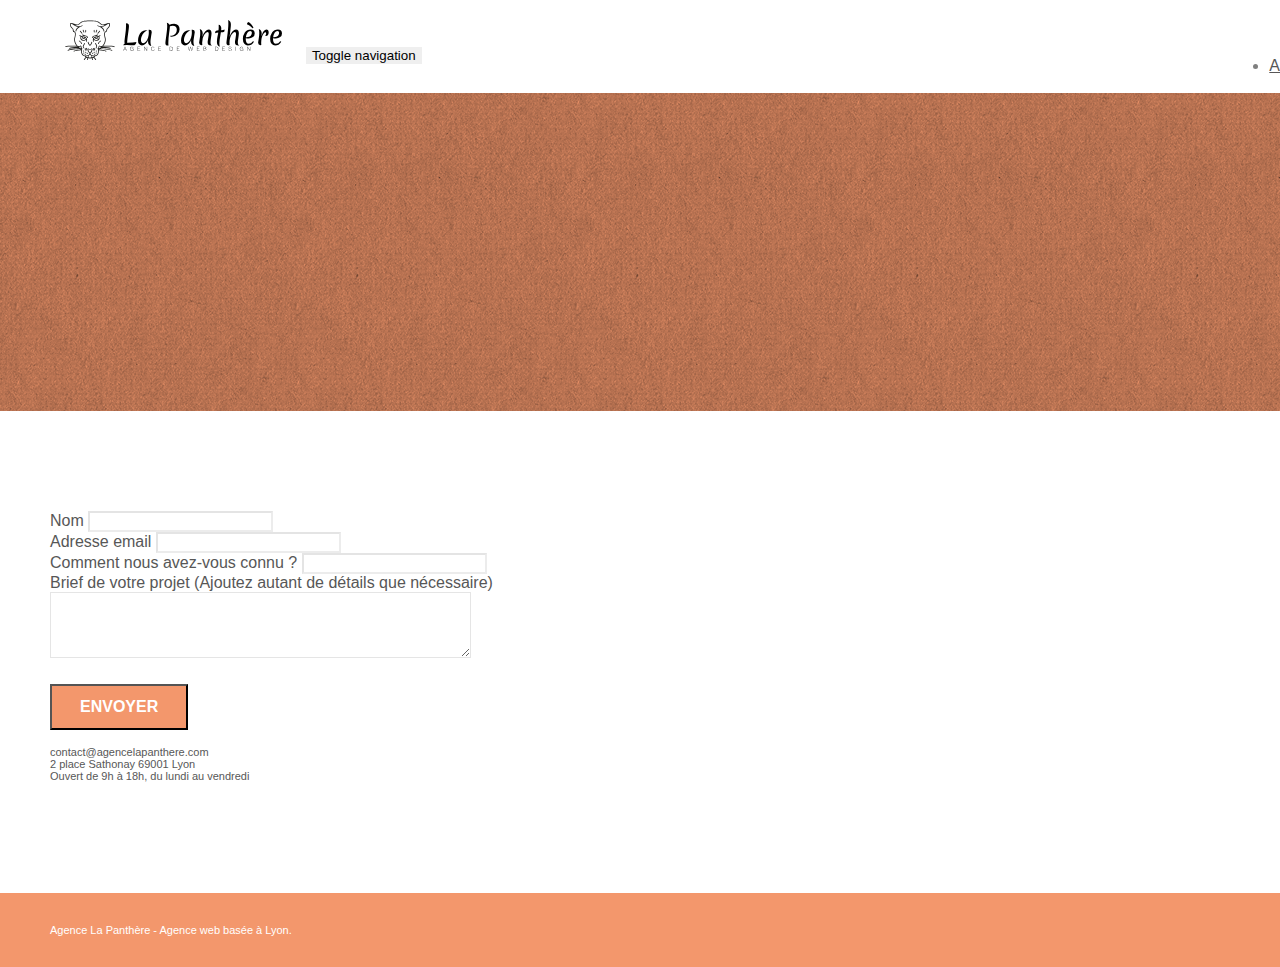
==== page2.html @ 7bf6396a "accessibility: Add a the correct language in the page" ====
<!doctype html>
<html lang="fr">
<head>
    <meta charset="utf-8">
    <meta name="keywords" content="">
    <meta name="description" content="">
    <meta name="viewport" content="width=device-width, initial-scale=1.0, viewport-fit=cover">
    <link rel="shortcut icon" type="image/png" href="favicon.jpg">
    
	<link rel="stylesheet" type="text/css" href="./css/bootstrap.min.css">
	<link rel="stylesheet" type="text/css" href="style.css">
	<link rel="stylesheet" type="text/css" href="./css/font-awesome.min.css">
	<link rel="stylesheet" type="text/css" href="./css/et-line.min.css">
	
    
	<script src="./js/jquery-2.1.0.min.js"></script>
	<script src="./js/bootstrap.min.js"></script>
	<script src="./js/blocs.min.js"></script>
	<script src="./js/jqBootstrapValidation.js"></script>
	<script src="./js/formHandler.js"></script>
    <title>page2</title>

    
<!-- Analytics -->
 
<!-- Analytics END -->
    
</head>
<body>
<!-- Principal conteneur -->
<div class="page-container">
    
<!-- bloc-0 -->
<div class="bloc bgc-white l-bloc " id="bloc-0">
	<div class="container bloc-sm">
		<nav class="navbar row">
			<div class="navbar-header">
				<a class="navbar-brand" href="index.html"><img src="img/agence-la-panthere-monochrome.svg" alt="atlanta web design logo" height="40" /></a>
				<button id="nav-toggle" type="button" class="ui-navbar-toggle navbar-toggle" data-toggle="collapse" data-target=".navbar-1">
					<span class="sr-only">Toggle navigation</span><span class="icon-bar"></span><span class="icon-bar"></span><span class="icon-bar"></span>
				</button>
			</div>
			<div class="collapse navbar-collapse navbar-1 special-dropdown-nav">
				<ul class="site-navigation nav navbar-nav">
					<li>
						<a href="index.html">Accueil</a>
					</li>
					<li>
					</li>
					<li>
						<a href="page2.html">Contact</a>
					</li>
				</ul>
			</div>
		</nav>
	</div>
</div>
<!-- bloc-0 END -->

<!-- bloc-6 -->
<div class="bloc bg-dots-bg bg-repeat bgc-atomic-tangerine d-bloc bloc-bg-texture texture-paper" id="bloc-6">
	<div class="container bloc-lg">
		<div class="row">
			<div class="col-sm-12">
				<h1 class="text-center hero-bloc-text tc-white">
					Parlons web design !
				</h1>
				<p class="text-center mg-lg tc-white tight-width-whitespace">
					Nous sommes ravis que vous souhaitiez collaborer avec notre agence.<br>
					Parlez-nous de votre projet en complétant le formulaire ci-dessous.
				</p>
			</div>
		</div>
	</div>
</div>
<!-- bloc-6 END -->

<!-- bloc-7 -->
<div class="bloc bgc-white l-bloc" id="bloc-7">
	<div class="container bloc-lg">
		<div class="row">
			<div class="col-sm-6">
				<form id="form_1" novalidate success-msg="Your message has been sent." fail-msg="Sorry it seems that our mail server is not responding, Sorry for the inconvenience!">
					<div class="form-group">
						<label>
							Nom
						</label>
						<input id="name" class="form-control" required />
					</div>
					<div class="form-group">
						<label>
							Adresse email
						</label>
						<input id="email" class="form-control" type="email" required />
					</div>
					<div class="form-group">
						<label>
							Comment nous avez-vous connu ?
						</label>
						<input class="form-control" type="email" required id="input_504" />
					</div>
					<div class="form-group">
						<label>
							Brief de votre projet (Ajoutez autant de détails que nécessaire)<br>
						</label><textarea id="message" class="form-control" rows="4" cols="50" required></textarea>
					</div> 
					<button class="bloc-button btn btn-lg btn-block cta-hero btn-atomic-tangerine" type="submit">
						Envoyer
					</button>
				</form>
			</div>
			<div class="col-sm-6">
				<p>
					contact@agencelapanthere.com<br>2 place Sathonay 69001 Lyon<br>Ouvert de 9h à 18h, du lundi au vendredi<br>
				</p>
			</div>
		</div>
	</div>
</div>
<!-- bloc-7 END -->

<!-- ScrollToTop Button -->
<a class="bloc-button btn btn-d scrollToTop" onclick="scrollToTarget('1')"><span class="fa fa-chevron-up"></span></a>
<!-- ScrollToTop Button END-->


<!-- Footer - bloc-8 -->
<div class="bloc bgc-atomic-tangerine d-bloc" id="bloc-8">
	<div class="container bloc-sm">
		<div class="row">
			<div class="col-sm-12">
				<p class="text-center white">
					Agence La Panthère - Agence web basée à Lyon.<br>
				</p>
				<div class="row row-no-gutters social">
					<div class="col-sm-3">
						<div class="text-center">
							<a class="social" href="index.html"><span class="fa fa-twitter icon-md"></span></a>
						</div>
					</div>
					<div class="col-sm-3">
						<div class="text-center">
							<a class="social" href="index.html"><span class="fa fa-facebook icon-md"></span></a>
						</div>
					</div>
					<div class="col-sm-3">
						<div class="text-center">
							<a class="social" href="index.html"><span class="fa fa-dribbble icon-md"></span></a>
						</div>
					</div>
					<div class="col-sm-3">
						<div class="text-center">
							<a class="social" href="index.html"><span class="fa fa-instagram icon-md"></span></a>
						</div>
					</div>
				</div>
			</div>
		</div>
	</div>
</div>
<!-- Footer - bloc-8 END -->

</div>
<!-- Principal conteneur END -->
    

</body>
</html>
---- style.css ----
body {
    margin: 0;
    padding: 0;
    background: #FFF;
    overflow-x: hidden;
    -webkit-font-smoothing: antialiased;
    -moz-osx-font-smoothing: grayscale;
}

a,
button {
    transition: all .3s ease-in-out;
    outline: none!important;
}

a:hover {
    text-decoration: none;
    cursor: pointer;
}

#page-loading-blocs-notifaction {
    position: fixed;
    top: 0;
    bottom: 0;
    width: 100%;
    z-index: 100000;
    background: #FFFFFF url("img/pageload-spinner.gif") no-repeat center center;
}

.bloc {
    width: 100%;
    clear: both;
    background: 50% 50% no-repeat;
    padding: 0 50px;
    -webkit-background-size: cover;
    -moz-background-size: cover;
    -o-background-size: cover;
    background-size: cover;
    position: relative;
}

.bloc .container {
    padding-left: 0;
    padding-right: 0;
}

.bloc-lg {
    padding: 100px 50px;
}

.bloc-md {
    padding: 50px;
}

.bloc-sm {
    padding: 20px 50px;
}

.bg-center,
.bg-l-edge,
.bg-r-edge,
.bg-t-edge,
.bg-b-edge,
.bg-tl-edge,
.bg-bl-edge,
.bg-tr-edge,
.bg-br-edge,
.bg-repeat {
    -webkit-background-size: auto!important;
    -moz-background-size: auto!important;
    -o-background-size: auto!important;
    background-size: auto!important;
}

.bg-repeat {
    background: repeat;
}

.bg-t-edge {
    background: top no-repeat;
}

.bloc-bg-texture::before {
    content: "";
    background-size: 2px 2px;
    position: absolute;
    top: 0;
    bottom: 0;
    left: 0;
    right: 0;
}

.texture-paper::before {
    background: url("img/texture-paper.png");
    background-size: 280px 280px;
}

.b-parallax {
    background-attachment: fixed;
}

.d-bloc {
    color: rgba(255, 255, 255, .7);
}

.d-bloc button:hover {
    color: rgba(255, 255, 255, .9);
}

.d-bloc .icon-round,
.d-bloc .icon-square,
.d-bloc .icon-rounded,
.d-bloc .icon-semi-rounded-a,
.d-bloc .icon-semi-rounded-b {
    border-color: rgba(255, 255, 255, .9);
}

.d-bloc .divider-h span {
    border-color: rgba(255, 255, 255, .2);
}

.d-bloc .a-btn,
.d-bloc .navbar a,
.d-bloc .navbar-brand,
.d-bloc a .icon-sm,
.d-bloc a .icon-md,
.d-bloc a .icon-lg,
.d-bloc a .icon-xl,
.d-bloc h1 a,
.d-bloc h2 a,
.d-bloc h3 a,
.d-bloc h4 a,
.d-bloc h5 a,
.d-bloc h6 a,
.d-bloc p a {
    color: rgba(255, 255, 255, .6);
}

.d-bloc .a-btn:hover,
.d-bloc .navbar a:hover,
.d-bloc .navbar-brand:hover,
.d-bloc a:hover .icon-sm,
.d-bloc a:hover .icon-md,
.d-bloc a:hover .icon-lg,
.d-bloc a:hover .icon-xl,
.d-bloc h1 a:hover,
.d-bloc h2 a:hover,
.d-bloc h3 a:hover,
.d-bloc h4 a:hover,
.d-bloc h5 a:hover,
.d-bloc h6 a:hover,
.d-bloc p a:hover {
    color: rgba(255, 255, 255, 1);
}

.d-bloc .navbar-toggle .icon-bar {
    background: rgba(255, 255, 255, 1);
}

.d-bloc .btn-wire,
.d-bloc .btn-wire:hover {
    color: rgba(255, 255, 255, 1);
    border-color: rgba(255, 255, 255, 1);
}

.d-bloc .panel {
    color: rgba(0, 0, 0, .5);
}

.d-bloc .panel button:hover {
    color: rgba(0, 0, 0, .7);
}

.d-bloc .panel icon {
    border-color: rgba(0, 0, 0, .7);
}

.d-bloc .panel .divider-h span {
    border-color: rgba(0, 0, 0, .1);
}

.d-bloc .panel .a-btn {
    color: rgba(0, 0, 0, .6);
}

.d-bloc .panel .a-btn:hover {
    color: rgba(0, 0, 0, 1);
}

.d-bloc .panel .btn-wire,
.d-bloc .panel .btn-wire:hover {
    color: rgba(0, 0, 0, .7);
    border-color: rgba(0, 0, 0, .3);
}

.d-bloc .panel,
.l-bloc {
    color: rgba(0, 0, 0, .5);
}

.d-bloc .panel button:hover,
.l-bloc button:hover {
    color: rgba(0, 0, 0, .7);
}

.l-bloc .icon-round,
.l-bloc .icon-square,
.l-bloc .icon-rounded,
.l-bloc .icon-semi-rounded-a,
.l-bloc .icon-semi-rounded-b {
    border-color: rgba(0, 0, 0, .7);
}

.d-bloc .panel .divider-h span,
.l-bloc .divider-h span {
    border-color: rgba(0, 0, 0, .1);
}

.d-bloc .panel .a-btn,
.l-bloc .a-btn,
.l-bloc .navbar a,
.l-bloc .navbar-brand,
.l-bloc a .icon-sm,
.l-bloc a .icon-md,
.l-bloc a .icon-lg,
.l-bloc a .icon-xl,
.l-bloc h1 a,
.l-bloc h2 a,
.l-bloc h3 a,
.l-bloc h4 a,
.l-bloc h5 a,
.l-bloc h6 a,
.l-bloc p a {
    color: rgba(0, 0, 0, .6);
}

.d-bloc .panel .a-btn:hover,
.l-bloc .a-btn:hover,
.l-bloc .navbar a:hover,
.l-bloc .navbar-brand:hover,
.l-bloc a:hover .icon-sm,
.l-bloc a:hover .icon-md,
.l-bloc a:hover .icon-lg,
.l-bloc a:hover .icon-xl,
.l-bloc h1 a:hover,
.l-bloc h2 a:hover,
.l-bloc h3 a:hover,
.l-bloc h4 a:hover,
.l-bloc h5 a:hover,
.l-bloc h6 a:hover,
.l-bloc p a:hover {
    color: rgba(0, 0, 0, 1);
}

.l-bloc .navbar-toggle .icon-bar {
    color: rgba(0, 0, 0, .6);
}

.d-bloc .panel .btn-wire,
.d-bloc .panel .btn-wire:hover,
.l-bloc .btn-wire,
.l-bloc .btn-wire:hover {
    color: rgba(0, 0, 0, .7);
    border-color: rgba(0, 0, 0, .3);
}

.voffset {
    margin-top: 30px;
}

.voffset-lg {
    margin-top: 80px;
}

.row-no-gutters {
    margin-right: 0;
    margin-left: 0;
}

.row.row-no-gutters > [class^="col-"],
.row.row-no-gutters > [class*=" col-"] {
    padding-right: 0;
    padding-left: 0;
}

#bloc-1-hero h1 {
    font-size: 32px;
}

.navbar {
    margin-bottom: 0;
    z-index: 1;
}

.navbar-brand {
    height: auto;
    padding: 3px 15px;
    font-size: 25px;
    font-weight: normal;
    font-weight: 600;
    line-height: 44px;
}

.navbar-brand img {
    max-height: 200px;
    margin: 0 5px 0 0;
    display: inline;
}

.navbar-brand img[src$=svg] {
    min-width: 100px;
}

.nav-center .navbar-brand img {
    margin: 0;
}

.navbar .nav {
    padding-top: 2px;
    margin-right: -16px;
    float: right;
    z-index: 1;
}

.nav > li {
    float: left;
    margin-top: 4px;
    font-size: 16px;
}

.navbar-nav .open .dropdown-menu > li > a {
    text-align: inherit;
}

.nav > li a:hover,
.nav > li a:focus {
    background: transparent;
}

.navbar-toggle {
    margin: 10px 10px 0 0;
    border: 0px;
}

.navbar-toggle:hover {
    background: transparent!important;
}

.navbar-toggle .icon-bar {
    background-color: rgba(0, 0, 0, .5);
    width: 26px;
}

.nav-invert .navbar .nav {
    float: left;
}

.nav-invert .navbar-header,
.nav-invert .navbar-brand {
    float: right;
    position: relative;
    z-index: 2;
}

@media (min-width: 768px) {
    .site-navigation {
        position: absolute;
        top: 50%;
        right: 20px;
        transform: translate(0, -50%);
        -webkit-transform: translateY(-50%);
    }
    .nav > li .dropdown-menu a,
    .nav > li .dropdown-menu a:hover {
        color: #484848;
    }
    .nav-invert .site-navigation {
        left: 0;
        right: 0;
    }
    .nav-center {
        text-align: center;
    }
    .nav-center .navbar-header {
        width: 100%;
    }
    .nav-center .navbar-header,
    .nav-center .navbar-brand,
    .nav-center .nav > li {
        float: none;
        display: inline-block;
    }
    .nav-center .site-navigation {
        position: relative;
        width: 100%;
        right: 0;
        margin-right: 0px;
        margin-top: 20px;
    }
    .nav-center.mini-nav .navbar-toggle {
        float: none;
        margin: 10px auto 0;
    }
}

.nav > li > .dropdown a {
    background: none!important;
    display: block;
    padding: 14px 15px;
}

nav .caret {
    margin: 0 5px;
}

.dropdown-menu .dropdown-menu {
    top: -8px;
    left: 100%;
}

.dropdown-menu .dropmenu-flow-right {
    top: 100%;
    left: 0;
    margin-left: -1px;
    border-top-left-radius: 0;
    border-top-right-radius: 0;
}

.dropdown-menu .dropdown span {
    border: 4px solid black;
    border-top-color: transparent;
    border-right-color: transparent;
    border-bottom-color: transparent;
    margin: 6px -5px 0 0!important;
    float: right;
}

.mg-md {
    margin-top: 10px;
    margin-bottom: 20px;
}

.mg-lg {
    margin-top: 10px;
    margin-bottom: 40px;
}

.btn {
    margin: 0 5px 5px 0;
}

.btn.pull-right {
    margin: 0 0 5px 5px;
}

.btn-d,
.btn-d:hover,
.btn-d:focus {
    color: #FFF;
    background: rgba(0, 0, 0, .3);
}

button {
    outline: none!important;
}

.btn-rd {
    border-radius: 40px;
}

.btn-clean {
    border: 1px solid rgba(0, 0, 0, .08);
    border-bottom-color: rgba(0, 0, 0, .1);
    text-shadow: 0 1px 0 rgba(0, 0, 1, .1);
    box-shadow: 0 1px 3px rgba(0, 0, 1, .25), inset 0 1px 0 0 rgba(255, 255, 255, .15);
}

.icon-md {
    font-size: 30px!important;
}

.icon-lg {
    font-size: 60px!important;
}

.sm-shadow {
    text-shadow: 0 1px 2px rgba(0, 0, 0, .3);
}

.panel-sq,
.panel-sq .panel-heading,
.panel-sq .panel-footer {
    border-radius: 0;
}

.panel-rd {
    border-radius: 30px;
}

.panel-rd .panel-heading {
    border-radius: 29px 29px 0 0;
}

.panel-rd .panel-footer {
    border-radius: 0 0 29px 29px;
}

.form-control {
    border-color: rgba(0, 0, 0, .1);
    box-shadow: none;
}

.scrollToTop {
    width: 40px;
    height: 40px;
    position: fixed;
    bottom: 20px;
    right: 20px;
    opacity: 0;
    z-index: 500;
    transition: all .3s ease-in-out;
}

.scrollToTop span {
    margin-top: 6px;
}

.showScrollTop {
    font-size: 14px;
    opacity: 1;
}

a[data-lightbox] {
    position: relative;
    display: block;
    text-align: center;
}

a[data-lightbox]:hover::before {
    content: "+";
    font-family: "HelveticaNeue-Light", "Helvetica Neue Light", "Helvetica Neue", Helvetica, Arial;
    font-size: 32px;
    width: 50px;
    height: 50px;
    margin-left: -25px;
    border-radius: 50%;
    background: rgba(0, 0, 0, .6);
    color: #FFF;
    font-weight: 100;
    z-index: 1;
    position: absolute;
    top: 50%;
    transform: translateY(-50%);
    -webkit-transform: translateY(-50%);
}

a[data-lightbox]:hover img {
    opacity: 0.6;
    -webkit-animation-fill-mode: none;
    animation-fill-mode: none;
}

#lightbox-modal {
    display: flex;
    align-items: center;
}

#lightbox-modal .modal-dialog {
    width: 90%;
    max-width: 900px;
    margin: 0 auto 0;
}

#lightbox-modal .modal-dialog img {
    max-height: 90vh;
    margin: 0 auto;
}

.lightbox-caption {
    padding: 20px;
    color: #FFF;
    background: rgba(0, 0, 0, .5);
    position: absolute;
    left: 15px;
    right: 15px;
    bottom: 5px;
}

.close-lightbox {
    color: #FFF;
    font-size: 30px;
    position: absolute;
    top: 20px;
    right: 20px;
    z-index: 20;
    background: rgba(0, 0, 0, .5);
    border: none;
    line-height: 30px;
    padding: 0 9px 5px;
    opacity: 0.3;
}

.close-lightbox:hover,
.next-lightbox:hover,
.prev-lightbox:hover {
    opacity: 1.0;
    color: #FFF;
}

.next-lightbox,
.prev-lightbox {
    font-size: 20px;
    color: rgba(255, 255, 255, .9);
    background: rgba(0, 0, 0, .5);
    transition: all .2s ease-in-out;
    position: absolute;
    top: 45%;
    z-index: 1;
    opacity: 0.4;
}

.next-lightbox {
    padding: 6px 8px 1px 13px;
    right: 25px;
}

.prev-lightbox {
    padding: 6px 13px 1px 10px;
    left: 25px;
}

.snapshot-lb .modal-body {
    padding-bottom: 45px;
}

.snapshot-lb .lightbox-caption {
    padding: 0;
    color: rgba(0, 0, 0, .5);
    background: none;
}

h1,
h2,
h3,
h4,
h5,
h6,
p,
label,
.btn,
a {
    font-family: "helvetica";
    font-weight: 400;
    color: #575757!important;
}

.container {
    max-width: 1000px;
}

.hero-bloc-text {
    font-size: 38px;
}

.hero-bloc-text-sub {
    font-size: 36px;
}

.statement-bloc-text {
    line-height: 26px;
    font-style: italic;
    font-size: 20px;
    text-align: center;
    font-weight: lighter;
    max-width: 520px;
    margin: auto auto auto auto;
}

p {
    font-size: 11px;
}

.tight-width-whitespace {
    max-width: 600px;
    margin: auto auto auto auto;
}

.h1 {
    font-size: 20px;
    font-family: "Open Sans";
}

.cta-hero {
    margin-top: 22px;
    color: #FFFFFF!important;
    text-transform: uppercase;
    padding: 12px 28px 12px 28px;
    font-size: 16px;
    font-weight: 700;
}

.social {
    max-width: 400px;
    margin: auto auto auto auto;
}

h2 {
    font-size: 22px;
    line-height: 1.4em;
}

h3 {
    font-size: 15px;
    text-transform: uppercase;
    font-weight: 700;
    color: #333333!important;
}

.med-width-whitespace {
    max-width: 800px;
    margin: auto auto auto auto;
    box-shadow: 0px 0px 0px #000000;
}

h1 {
    color: #333333!important;
}

h4 {
    color: #333333!important;
}

.icons {
    margin-bottom: 14px;
    margin-top: 24px;
}

.white {
    color: #FFFFFF!important;
}

.portfolio-thumb {
    margin-bottom: 24px;
}

.portfolio-row {
    margin-bottom: 44px;
    margin-top: 50px;
}

.avatar {
    box-shadow: 0px 4px 9px rgba(0, 0, 0, 0.3);
}

.black-background {
    background-color: rgba(165, 147, 99, 0.7);
    padding: 40px 40px 40px 40px;
}

.bold-link {
    font-weight: 900;
    text-decoration: underline!important;
}

.bgc-white {
    background-color: #FFFFFF;
}

.bgc-dark-slate-blue {
    background-color: #364577;
}

.bgc-atomic-tangerine {
    background-color: #F3976C;
}

.tc-white {
    color: #F3976C!important;
}

.btn-atomic-tangerine {
    background: #F3976C;
    color: #FFFFFF!important;
}

.btn-atomic-tangerine:hover {
    background: #c27956!important;
    color: #FFFFFF!important;
}

.ltc-white {
    color: #FFFFFF!important;
}

.ltc-white:hover {
    color: #cccccc!important;
}

.ltc-atomic-tangerine {
    color: #F3976C!important;
}

.ltc-atomic-tangerine:hover {
    color: #c27956!important;
}

.icon-dark-slate-blue {
    color: #364577!important;
    border-color: #364577!important;
}

.bg-dots-bg {
    background-image: url("img/dots-bg.png");
}

.bg-lines-h2-bg {
    background-image: url("img/lines-h2-bg.png");
}

.bg-banniere {
    background-image: url("img/agence-la-panthere.jpg");
}

.bg-presentation {
    background-image: url("img/image-de-presentation.bmp");
}

@media (max-width: 1024px) {
    .bloc {
        padding-left: 20px;
        padding-right: 20px;
    }
    .bloc.full-width-bloc,
    .bloc-tile-2.full-width-bloc .container,
    .bloc-tile-3.full-width-bloc .container,
    .bloc-tile-4.full-width-bloc .container {
        padding-left: 0;
        padding-right: 0;
    }
}

@media (max-width: 992px) and (min-width: 768px) {
    .navbar .nav {
        max-width: 80%
    }
    .nav-center.navbar .nav {
        max-width: 100%
    }
}

@media only screen and (min-device-width: 768px) and (max-device-width: 1024px) and (orientation: landscape) {
    .b-parallax {
        background-attachment: scroll;
    }
}

@media only screen and (min-device-width: 1024px) and (max-device-width: 1366px) and (-webkit-min-device-pixel-ratio: 1.5) {
    .b-parallax {
        background-attachment: scroll;
    }
}

@media (max-width: 991px) {
    .container {
        width: 100%;
    }
    .b-parallax {
        background-attachment: scroll;
    }
    .page-container,
    #hero-bloc {
        overflow-x: hidden;
        position: relative;
    }
    .bloc {
        padding-left: constant(safe-area-inset-left);
        padding-right: constant(safe-area-inset-right);
    }
    .bloc-group,
    .bloc-group .bloc {
        display: block;
        width: 100%;
    }
    .bloc-fill-screen .fill-bloc-top-edge,
    .bloc-fill-screen .fill-bloc-bottom-edge {
        padding: 0 20px;
        padding-left: constant(safe-area-inset-left);
        padding-right: constant(safe-area-inset-right);
    }
}

@media (max-width: 767px) {
    .page-container {
        overflow-x: hidden;
        position: relative;
    }
    h1,
    h2,
    h3,
    h4,
    h5,
    h6,
    p,
    #disqus_thread {
        padding-left: 10px!important;
        padding-right: 10px!important;
    }
    .b-parallax {
        background-attachment: scroll;
    }
    .navbar .nav {
        padding-top: 0;
        border-top: 1px solid rgba(0, 0, 0, .2);
        float: none!important;
    }
    .navbar.row {
        margin-left: 0;
        margin-right: 0;
    }
    .site-navigation {
        position: inherit;
        transform: none;
        -webkit-transform: none;
        -ms-transform: none;
    }
    .nav > li {
        margin-top: 0;
        border-bottom: 1px solid rgba(0, 0, 0, .1);
        background: rgba(0, 0, 0, .05);
        text-align: left;
        padding-left: 15px;
        width: 100%;
    }
    .nav > li:hover {
        background: rgba(0, 0, 0, .08);
    }
    .dropdown .dropdown a .caret {
        float: none;
        margin: 5px 0 0 10px!important;
        border: 4px solid black;
        border-bottom-color: transparent;
        border-right-color: transparent;
        border-left-color: transparent;
    }
    #hero-bloc .navbar .nav {
        background: rgba(0, 0, 0, .8);
    }
    #hero-bloc .navbar .nav a {
        color: rgba(255, 255, 255, .6);
    }
    .hero {
        padding: 50px 0;
    }
    .hero-nav {
        left: -1px;
        right: -1px;
    }
    .navbar-collapse {
        padding: 0;
        overflow-x: hidden;
        -webkit-box-shadow: none;
        box-shadow: none;
    }
    .navbar-brand img {
        max-height: 40px;
        width: auto;
    }
    .nav-invert .navbar-header {
        float: none;
        width: 100%;
    }
    .nav-invert .navbar-toggle {
        float: left;
        margin-left: 10px;
    }
    .bloc {
        padding-left: 0;
        padding-right: 0;
    }
    .bloc-xxl,
    .bloc-xl,
    .bloc-lg {
        padding: 40px 0;
    }
    .bloc-sm,
    .bloc-md {
        padding-left: 0;
        padding-right: 0;
    }
    .bloc-tile-2 .container,
    .bloc-tile-3 .container,
    .bloc-tile-4 .container,
    .bloc-fill-screen .fill-bloc-top-edge,
    .bloc-fill-screen .fill-bloc-bottom-edge {
        padding-left: 0;
        padding-right: 0;
    }
    .a-block {
        padding: 0 10px;
    }
    .btn-dwn {
        display: none;
    }
    .voffset {
        margin-top: 5px;
    }
    .voffset-md {
        margin-top: 20px;
    }
    .voffset-lg {
        margin-top: 30px;
    }
    form {
        padding: 5px;
    }
    .close-lightbox {
        display: inline-block;
    }
    .blocsapp-device-iphone5 {
        background-size: 216px 425px;
        padding-top: 60px;
        width: 216px;
        height: 425px;
    }
    .blocsapp-device-iphone5 img {
        width: 180px;
        height: 320px;
    }
}

@media (max-width: 400px) {
    .bloc {
        padding-left: 0;
        padding-right: 0;
    }
}

@media (max-width: 767px) {
    .bloc-mob-center-text {
        text-align: center;
    }
}
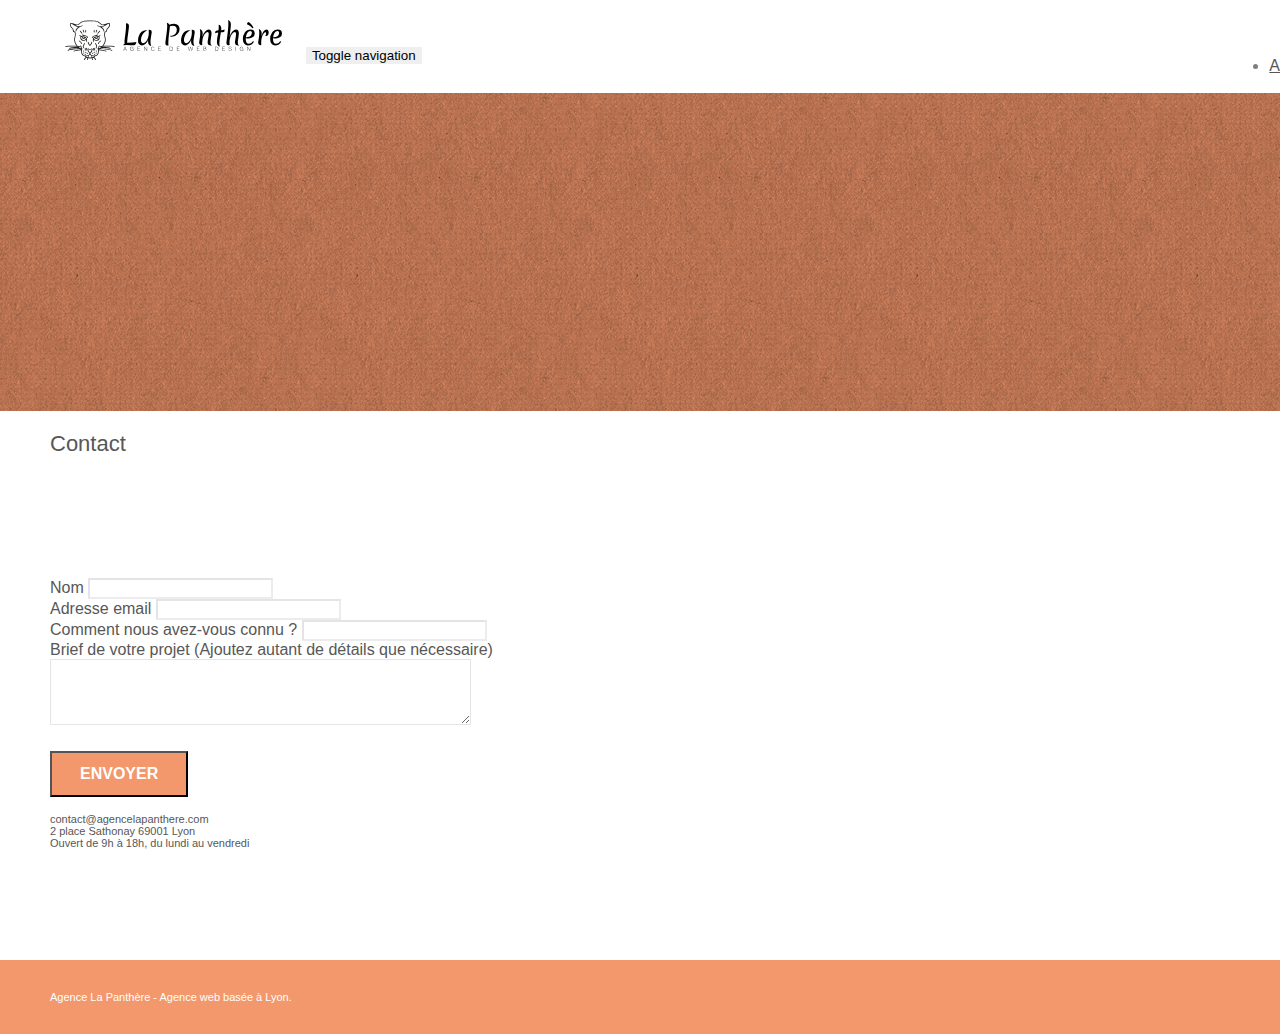
==== commit 04951ff0: "accessibility: Add a h2 title to the section" ====
--- a/page2.html
+++ b/page2.html
@@ -18,7 +18,7 @@
 	<script src="./js/blocs.min.js"></script>
 	<script src="./js/jqBootstrapValidation.js"></script>
 	<script src="./js/formHandler.js"></script>
-    <title>page2</title>
+    <title>Contactez-nous | Entreprise webdesign Lyon</title>
 
     
 <!-- Analytics -->
@@ -32,10 +32,10 @@
     
 <!-- bloc-0 -->
 <div class="bloc bgc-white l-bloc " id="bloc-0">
-	<div class="container bloc-sm">
+	<header class="container bloc-sm">
 		<nav class="navbar row">
 			<div class="navbar-header">
-				<a class="navbar-brand" href="index.html"><img src="img/agence-la-panthere-monochrome.svg" alt="atlanta web design logo" height="40" /></a>
+				<a class="navbar-brand" href="index.html"><img src="img/agence-la-panthere-monochrome.svg" alt="Logo de la Panthère, Agence de Web Design a Lyon" height="40" /></a>
 				<button id="nav-toggle" type="button" class="ui-navbar-toggle navbar-toggle" data-toggle="collapse" data-target=".navbar-1">
 					<span class="sr-only">Toggle navigation</span><span class="icon-bar"></span><span class="icon-bar"></span><span class="icon-bar"></span>
 				</button>
@@ -53,12 +53,12 @@
 				</ul>
 			</div>
 		</nav>
-	</div>
+	</header>
 </div>
 <!-- bloc-0 END -->
 
 <!-- bloc-6 -->
-<div class="bloc bg-dots-bg bg-repeat bgc-atomic-tangerine d-bloc bloc-bg-texture texture-paper" id="bloc-6">
+<main class="bloc bg-dots-bg bg-repeat bgc-atomic-tangerine d-bloc bloc-bg-texture texture-paper" id="bloc-6">
 	<div class="container bloc-lg">
 		<div class="row">
 			<div class="col-sm-12">
@@ -72,11 +72,12 @@
 			</div>
 		</div>
 	</div>
-</div>
+</main>
 <!-- bloc-6 END -->
 
 <!-- bloc-7 -->
-<div class="bloc bgc-white l-bloc" id="bloc-7">
+<section class="bloc bgc-white l-bloc" id="bloc-7">
+	<h2 class="text-center">Contact</h2>
 	<div class="container bloc-lg">
 		<div class="row">
 			<div class="col-sm-6">
@@ -116,7 +117,7 @@
 			</div>
 		</div>
 	</div>
-</div>
+</section>
 <!-- bloc-7 END -->
 
 <!-- ScrollToTop Button -->
@@ -125,7 +126,7 @@
 
 
 <!-- Footer - bloc-8 -->
-<div class="bloc bgc-atomic-tangerine d-bloc" id="bloc-8">
+<footer class="bloc bgc-atomic-tangerine d-bloc" id="bloc-8">
 	<div class="container bloc-sm">
 		<div class="row">
 			<div class="col-sm-12">
@@ -157,7 +158,7 @@
 			</div>
 		</div>
 	</div>
-</div>
+</footer>
 <!-- Footer - bloc-8 END -->
 
 </div>
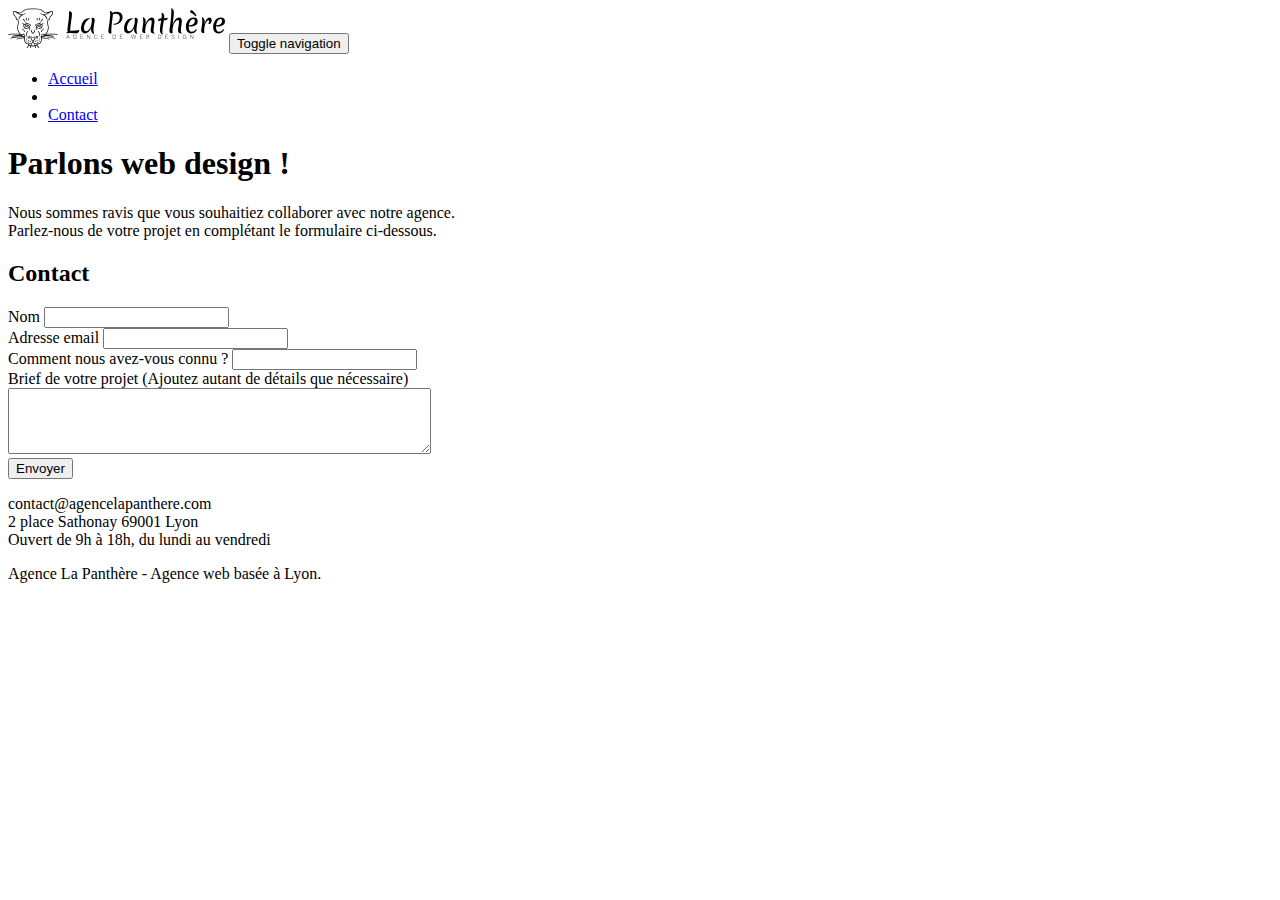
==== commit 050654cd: "refactor: Remove useless files" ====
--- a/page2.html
+++ b/page2.html
@@ -1,4 +1,4 @@
-<!doctype html>
+<!DOCTYPE html>
 <html lang="fr">
 <head>
     <meta charset="utf-8">
@@ -83,25 +83,25 @@
 			<div class="col-sm-6">
 				<form id="form_1" novalidate success-msg="Your message has been sent." fail-msg="Sorry it seems that our mail server is not responding, Sorry for the inconvenience!">
 					<div class="form-group">
-						<label>
+						<label for="name">
 							Nom
 						</label>
-						<input id="name" class="form-control" required />
+						<input id="name" class="form-control" autocomplete="cc-name" required />
 					</div>
 					<div class="form-group">
-						<label>
+						<label for="email">
 							Adresse email
 						</label>
-						<input id="email" class="form-control" type="email" required />
+						<input id="email" class="form-control" type="email" required autocomplete="email"/>
 					</div>
 					<div class="form-group">
-						<label>
+						<label for="input_504">
 							Comment nous avez-vous connu ?
 						</label>
 						<input class="form-control" type="email" required id="input_504" />
 					</div>
 					<div class="form-group">
-						<label>
+						<label for="message">
 							Brief de votre projet (Ajoutez autant de détails que nécessaire)<br>
 						</label><textarea id="message" class="form-control" rows="4" cols="50" required></textarea>
 					</div> 
--- a/style.css
+++ b/style.css
@@ -1,4 +1,4 @@
-body {
+/* body {
     margin: 0;
     padding: 0;
     background: #FFF;
@@ -16,15 +16,6 @@
 a:hover {
     text-decoration: none;
     cursor: pointer;
-}
-
-#page-loading-blocs-notifaction {
-    position: fixed;
-    top: 0;
-    bottom: 0;
-    width: 100%;
-    z-index: 100000;
-    background: #FFFFFF url("img/pageload-spinner.gif") no-repeat center center;
 }
 
 .bloc {
@@ -101,6 +92,7 @@
 
 .d-bloc {
     color: rgba(255, 255, 255, .7);
+
 }
 
 .d-bloc button:hover {
@@ -1039,4 +1031,4 @@
     .bloc-mob-center-text {
         text-align: center;
     }
-}+} */